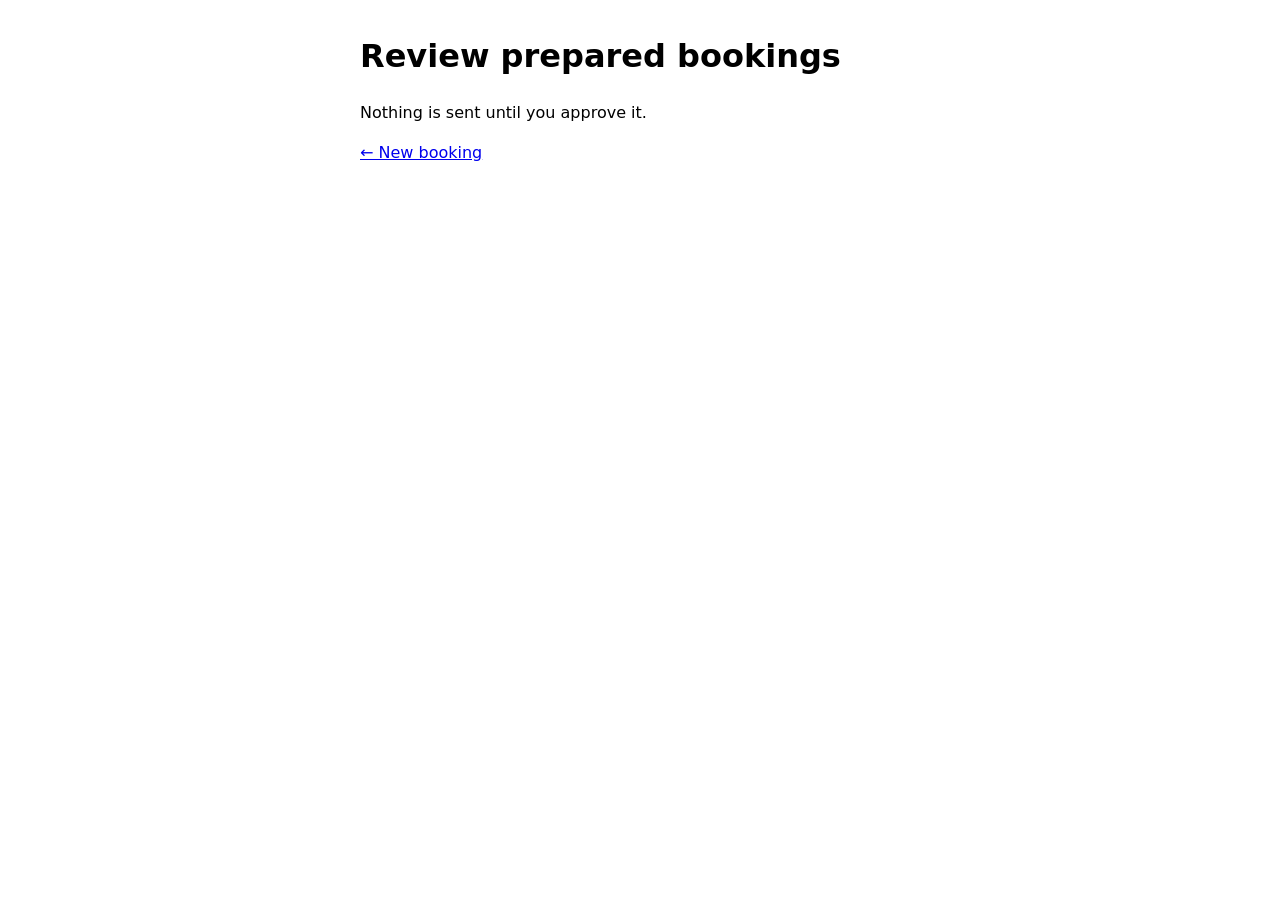
==== src/public/review.html @ 849ef9ee "STORY-003: review and approve prepared bookings (2 of 3 criteria) Co-Authored-By: Claude Sonnet 5.5 " ====
<!doctype html>
<html lang="en">
<head>
<meta charset="utf-8">
<meta name="viewport" content="width=device-width, initial-scale=1">
<title>Review bookings</title>
<style>
  body{font:16px/1.5 system-ui,sans-serif;max-width:560px;margin:2rem auto;padding:0 1rem}
  .b{border:1px solid #ddd;border-radius:8px;padding:.8rem;margin:.8rem 0}
  label{display:block;margin-top:.4rem}input{width:100%;padding:.4rem;box-sizing:border-box}
  .err{color:#b00020;font-size:.9rem}.ok{color:#0a6b2d}button{margin:.6rem .4rem 0 0;padding:.4rem .8rem}
</style>
</head>
<body>
<h1>Review prepared bookings</h1>
<p>Nothing is sent until you approve it.</p>
<p id="top" role="status"></p>
<div id="list"></div>
<p><a href="/">← New booking</a></p>
<script>
const list = document.getElementById('list'), top = document.getElementById('top');
const FIELDS = [['name', 'Name'], ['email', 'Email'], ['phone', 'Phone']];
const esc = s => String(s ?? '').replace(/[&<>"]/g, c => ({ '&': '&amp;', '<': '&lt;', '>': '&gt;', '"': '&quot;' }[c]));
const say = (el, cls, text) => { el.className = cls; el.textContent = text; };

async function call(method, url, body) {
  const res = await fetch(url, { method, headers: { 'Content-Type': 'application/json' }, body: body && JSON.stringify(body) });
  return res.json();
}

async function load() {
  say(top, '', 'Loading…');
  try {
    const { bookings } = await call('GET', '/api/review');
    say(top, '', bookings.length ? '' : 'No prepared bookings waiting for review.');
    list.innerHTML = bookings.map(b => `<div class="b" data-id="${esc(b.id)}">
      ${FIELDS.map(([k, l]) => `<label>${l} <input name="${k}" value="${esc(b.contact[k])}"></label><div class="err" data-for="${k}"></div>`).join('')}
      <button data-act="save">Save changes</button><button data-act="approve">Approve</button><span class="note" role="status"></span></div>`).join('');
  } catch { say(top, 'err', 'Could not load the bookings. Nothing was changed — please refresh.'); }
}

list.addEventListener('click', async e => {
  const act = e.target.dataset.act; if (!act) return;
  const box = e.target.closest('.b'), id = box.dataset.id, note = box.querySelector('.note');
  box.querySelectorAll('.err').forEach(d => { d.textContent = ''; });
  try {
    if (act === 'save') {
      const changes = Object.fromEntries([...box.querySelectorAll('input')].map(i => [i.name, i.value]));
      const r = await call('PATCH', '/api/review/' + encodeURIComponent(id), { changes });
      if (r.status === 'prepared') say(note, 'ok', 'Saved.');
      else if (r.status === 'rejected') {
        r.errors.forEach(x => { box.querySelector('[data-for="' + x.field + '"]').textContent = x.message; });
        say(note, 'err', 'Not saved — correct the details above.');
      } else say(note, 'err', r.message || 'Could not save.');
    } else {
      const r = await call('POST', '/api/review/' + encodeURIComponent(id) + '/approve');
      if (r.status === 'approved') { box.remove(); say(top, 'ok', 'Approved.'); }
      else say(note, 'err', r.message || 'Could not approve. The booking is still waiting.');
    }
  } catch { say(note, 'err', 'Could not reach the server. Nothing was changed.'); }
});
load();
</script>
</body>
</html>
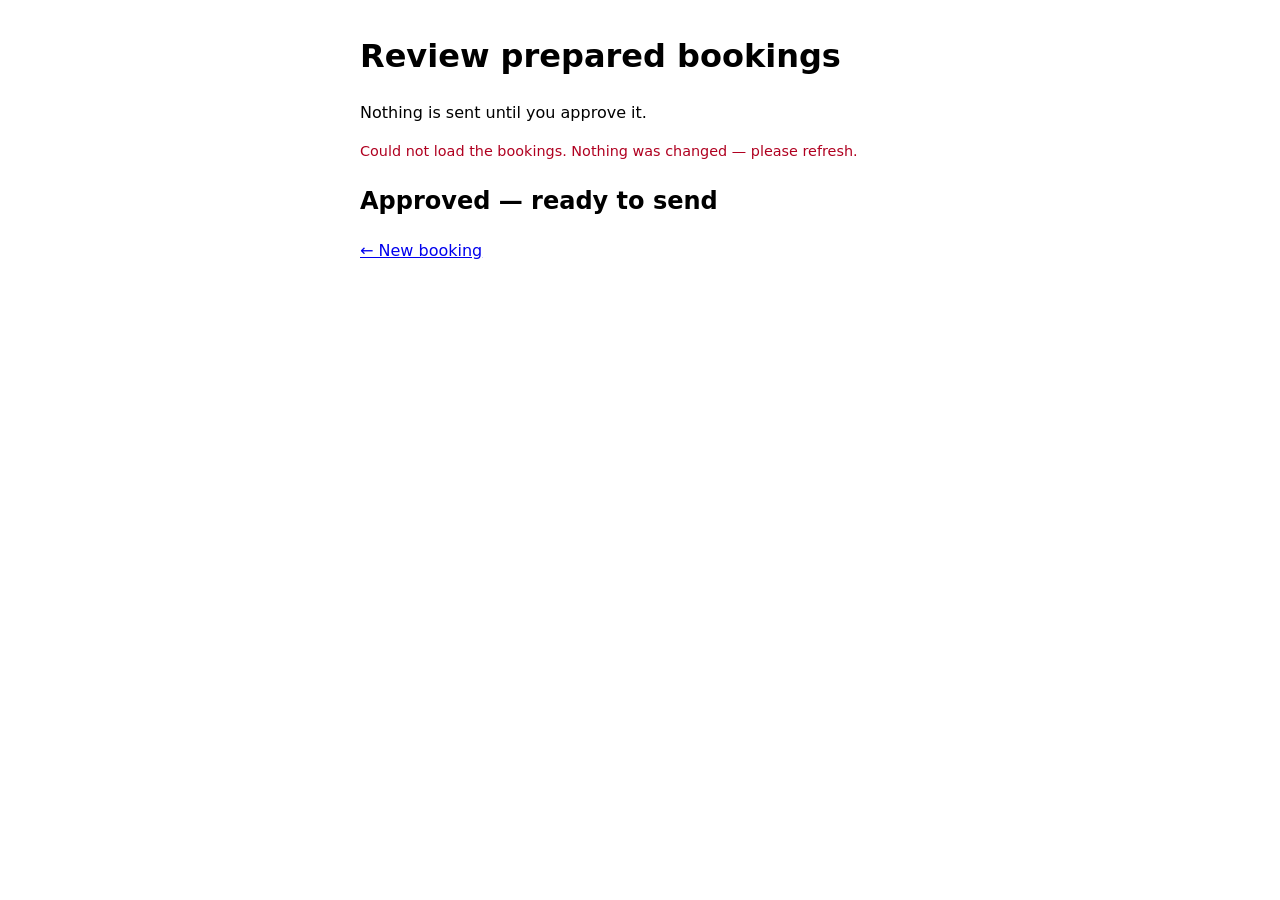
==== commit 86a8c546: "STORY-004: send booking confirmations via Gmail and update status Co-Authored-By: Claude Sonnet 5.5 " ====
--- a/src/public/review.html
+++ b/src/public/review.html
@@ -16,9 +16,11 @@
 <p>Nothing is sent until you approve it.</p>
 <p id="top" role="status"></p>
 <div id="list"></div>
+<h2>Approved — ready to send</h2>
+<div id="approved"></div>
 <p><a href="/">← New booking</a></p>
 <script>
-const list = document.getElementById('list'), top = document.getElementById('top');
+const list = document.getElementById('list'), approvedEl = document.getElementById('approved'), topMsg = document.getElementById('top');
 const FIELDS = [['name', 'Name'], ['email', 'Email'], ['phone', 'Phone']];
 const esc = s => String(s ?? '').replace(/[&<>"]/g, c => ({ '&': '&amp;', '<': '&lt;', '>': '&gt;', '"': '&quot;' }[c]));
 const say = (el, cls, text) => { el.className = cls; el.textContent = text; };
@@ -29,22 +31,29 @@
 }
 
 async function load() {
-  say(top, '', 'Loading…');
+  say(topMsg, '', 'Loading…');
   try {
-    const { bookings } = await call('GET', '/api/review');
-    say(top, '', bookings.length ? '' : 'No prepared bookings waiting for review.');
+    const { bookings, approved } = await call('GET', '/api/review');
+    approvedEl.innerHTML = approved.length ? approved.map(b => `<div class="b" data-id="${esc(b.id)}">
+      <strong>${esc(b.contact.name)}</strong> · ${esc(b.contact.email) || 'no email address'}<br>
+      <button data-act="send">Send confirmation</button><span class="note" role="status"></span></div>`).join('') : '<p>Nothing approved and waiting to be sent.</p>';
+    say(topMsg, '', bookings.length ? '' : 'No prepared bookings waiting for review.');
     list.innerHTML = bookings.map(b => `<div class="b" data-id="${esc(b.id)}">
       ${FIELDS.map(([k, l]) => `<label>${l} <input name="${k}" value="${esc(b.contact[k])}"></label><div class="err" data-for="${k}"></div>`).join('')}
       <button data-act="save">Save changes</button><button data-act="approve">Approve</button><span class="note" role="status"></span></div>`).join('');
-  } catch { say(top, 'err', 'Could not load the bookings. Nothing was changed — please refresh.'); }
+  } catch { say(topMsg, 'err', 'Could not load the bookings. Nothing was changed — please refresh.'); }
 }
 
-list.addEventListener('click', async e => {
+document.addEventListener('click', async e => {
   const act = e.target.dataset.act; if (!act) return;
   const box = e.target.closest('.b'), id = box.dataset.id, note = box.querySelector('.note');
   box.querySelectorAll('.err').forEach(d => { d.textContent = ''; });
   try {
-    if (act === 'save') {
+    if (act === 'send') {
+      const r = await call('POST', '/api/review/' + encodeURIComponent(id) + '/send');
+      if (r.status === 'sent') { box.innerHTML = '<strong>Confirmation sent.</strong>' + (r.logged === false ? ' (The log entry will be retried.)' : ''); }
+      else say(note, 'err', r.message || 'Could not send. The booking is still approved.');
+    } else if (act === 'save') {
       const changes = Object.fromEntries([...box.querySelectorAll('input')].map(i => [i.name, i.value]));
       const r = await call('PATCH', '/api/review/' + encodeURIComponent(id), { changes });
       if (r.status === 'prepared') say(note, 'ok', 'Saved.');
@@ -54,7 +63,7 @@
       } else say(note, 'err', r.message || 'Could not save.');
     } else {
       const r = await call('POST', '/api/review/' + encodeURIComponent(id) + '/approve');
-      if (r.status === 'approved') { box.remove(); say(top, 'ok', 'Approved.'); }
+      if (r.status === 'approved') { say(topMsg, 'ok', 'Approved.'); await load(); say(topMsg, 'ok', 'Approved. It is now listed below, ready to send.'); }
       else say(note, 'err', r.message || 'Could not approve. The booking is still waiting.');
     }
   } catch { say(note, 'err', 'Could not reach the server. Nothing was changed.'); }
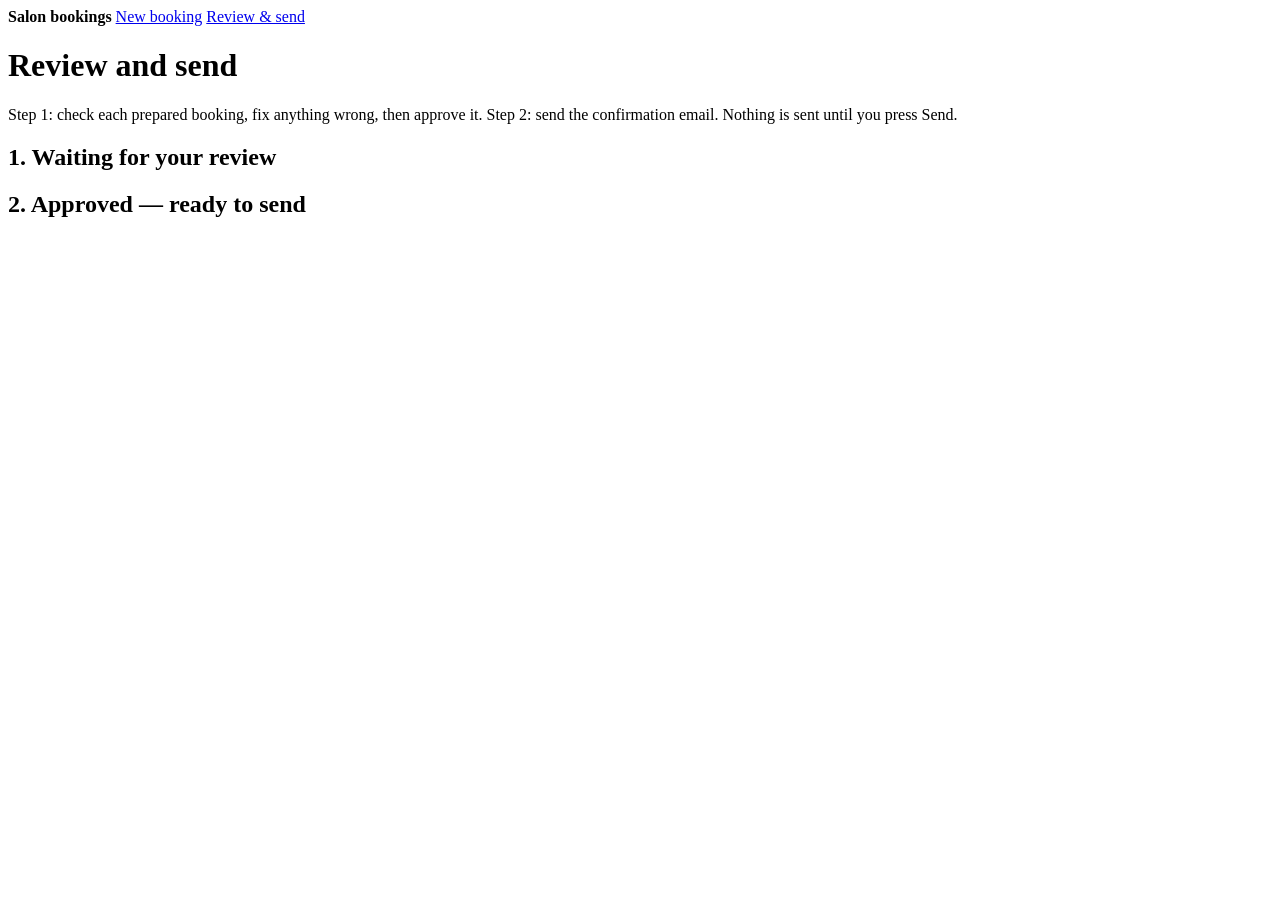
==== commit 046d1b39: "STORY-005: redesign booking UI with shared feedback and interaction logging Co-Authored-By: Claude S" ====
--- a/src/public/review.html
+++ b/src/public/review.html
@@ -3,71 +3,94 @@
 <head>
 <meta charset="utf-8">
 <meta name="viewport" content="width=device-width, initial-scale=1">
-<title>Review bookings</title>
-<style>
-  body{font:16px/1.5 system-ui,sans-serif;max-width:560px;margin:2rem auto;padding:0 1rem}
-  .b{border:1px solid #ddd;border-radius:8px;padding:.8rem;margin:.8rem 0}
-  label{display:block;margin-top:.4rem}input{width:100%;padding:.4rem;box-sizing:border-box}
-  .err{color:#b00020;font-size:.9rem}.ok{color:#0a6b2d}button{margin:.6rem .4rem 0 0;padding:.4rem .8rem}
-</style>
+<title>Review and send</title>
+<link rel="stylesheet" href="/ui.css">
 </head>
 <body>
-<h1>Review prepared bookings</h1>
-<p>Nothing is sent until you approve it.</p>
-<p id="top" role="status"></p>
-<div id="list"></div>
-<h2>Approved — ready to send</h2>
-<div id="approved"></div>
-<p><a href="/">← New booking</a></p>
+<header class="site">
+  <strong>Salon bookings</strong>
+  <a href="/">New booking</a>
+  <a href="/review" aria-current="page">Review &amp; send</a>
+</header>
+<main>
+  <h1>Review and send</h1>
+  <p class="hint">Step 1: check each prepared booking, fix anything wrong, then approve it. Step 2: send the confirmation email. Nothing is sent until you press Send.</p>
+  <div id="feedback" class="feedback" aria-live="polite"></div>
+  <h2>1. Waiting for your review</h2>
+  <div id="list"></div>
+  <h2>2. Approved — ready to send</h2>
+  <div id="approved"></div>
+</main>
+<script src="/ui.js"></script>
 <script>
-const list = document.getElementById('list'), approvedEl = document.getElementById('approved'), topMsg = document.getElementById('top');
+UI.installErrorHandler();
+const listEl = document.getElementById('list'), approvedEl = document.getElementById('approved');
 const FIELDS = [['name', 'Name'], ['email', 'Email'], ['phone', 'Phone']];
 const esc = s => String(s ?? '').replace(/[&<>"]/g, c => ({ '&': '&amp;', '<': '&lt;', '>': '&gt;', '"': '&quot;' }[c]));
-const say = (el, cls, text) => { el.className = cls; el.textContent = text; };
 
-async function call(method, url, body) {
-  const res = await fetch(url, { method, headers: { 'Content-Type': 'application/json' }, body: body && JSON.stringify(body) });
-  return res.json();
+async function load() {
+  try {
+    const { ok, data } = await UI.request('GET', '/api/review');
+    if (!ok) throw new Error('The list could not be loaded. Nothing was changed — please refresh the page.');
+    listEl.innerHTML = data.bookings.length ? data.bookings.map(b => `<div class="card" data-id="${esc(b.id)}">
+      <span class="badge prepared">Waiting for review</span>
+      ${FIELDS.map(([k, l]) => `<label for="${esc(b.id)}-${k}">${l}</label>
+        <input id="${esc(b.id)}-${k}" name="${k}" value="${esc(b.contact[k])}" aria-describedby="${esc(b.id)}-e-${k}">
+        <div class="field-error" id="${esc(b.id)}-e-${k}"></div>`).join('')}
+      <button data-act="save">Save changes</button><button class="primary" data-act="approve">Approve</button>
+      <span class="note" role="status"></span></div>`).join('')
+      : '<p class="empty">Nothing is waiting for review. New bookings appear here after their details are checked.</p>';
+    approvedEl.innerHTML = data.approved.length ? data.approved.map(b => `<div class="card" data-id="${esc(b.id)}">
+      <span class="badge approved">Approved</span> <strong>${esc(b.contact.name)}</strong> · ${esc(b.contact.email)}<br>
+      <button class="primary" data-act="send">Send confirmation</button><span class="note" role="status"></span></div>`).join('')
+      : '<p class="empty">Nothing approved yet. Approve a booking above and it will appear here.</p>';
+  } catch (err) {
+    UI.notify('error', err.message);
+  }
 }
 
-async function load() {
-  say(topMsg, '', 'Loading…');
+async function act(button) {
+  const kind = button.dataset.act, card = button.closest('.card'), id = card.dataset.id, note = card.querySelector('.note');
+  const url = '/api/review/' + encodeURIComponent(id);
+  note.textContent = '';
+  card.querySelectorAll('.field-error').forEach(d => { d.textContent = ''; });
+
+  if (kind === 'approve' && !confirm('Approve this booking? You can still send the confirmation later.')) return;
+  if (kind === 'send' && !confirm('Send the confirmation email to the customer now? This cannot be undone.')) return;
+
+  button.disabled = true;
   try {
-    const { bookings, approved } = await call('GET', '/api/review');
-    approvedEl.innerHTML = approved.length ? approved.map(b => `<div class="b" data-id="${esc(b.id)}">
-      <strong>${esc(b.contact.name)}</strong> · ${esc(b.contact.email) || 'no email address'}<br>
-      <button data-act="send">Send confirmation</button><span class="note" role="status"></span></div>`).join('') : '<p>Nothing approved and waiting to be sent.</p>';
-    say(topMsg, '', bookings.length ? '' : 'No prepared bookings waiting for review.');
-    list.innerHTML = bookings.map(b => `<div class="b" data-id="${esc(b.id)}">
-      ${FIELDS.map(([k, l]) => `<label>${l} <input name="${k}" value="${esc(b.contact[k])}"></label><div class="err" data-for="${k}"></div>`).join('')}
-      <button data-act="save">Save changes</button><button data-act="approve">Approve</button><span class="note" role="status"></span></div>`).join('');
-  } catch { say(topMsg, 'err', 'Could not load the bookings. Nothing was changed — please refresh.'); }
+    if (kind === 'save') {
+      UI.logEvent('booking_edited', id);
+      const changes = Object.fromEntries([...card.querySelectorAll('input')].map(i => [i.name, i.value]));
+      const { data } = await UI.request('PATCH', url, { changes });
+      if (data.status === 'prepared') { UI.notify('success', 'Changes saved.'); }
+      else if (data.status === 'rejected') {
+        data.errors.forEach(x => { card.querySelector('[id$="-e-' + x.field + '"]').textContent = x.message; });
+        UI.notify('error', 'Not saved — please correct the highlighted details.');
+      } else UI.notify('error', data.message || 'The changes could not be saved. Nothing was changed.');
+    } else if (kind === 'approve') {
+      UI.logEvent('booking_approved', id);
+      const { data } = await UI.request('POST', url + '/approve');
+      if (data.status === 'approved') { await load(); UI.notify('success', 'Approved. It is now listed under "Approved — ready to send".'); }
+      else UI.notify('error', data.message || 'Could not approve. The booking is still waiting for review.');
+    } else if (kind === 'send') {
+      UI.logEvent('confirmation_send_clicked', id);
+      const { data } = await UI.request('POST', url + '/send');
+      if (data.status === 'sent') {
+        await load();
+        UI.notify('success', 'Confirmation sent.' + (data.logged === false ? ' (The log entry will be retried.)' : ''));
+      } else UI.notify('error', data.message || 'The confirmation was not sent. The booking is still approved.');
+    }
+  } catch (err) {
+    UI.notify('error', err.message);
+  } finally {
+    button.disabled = false;
+  }
 }
 
-document.addEventListener('click', async e => {
-  const act = e.target.dataset.act; if (!act) return;
-  const box = e.target.closest('.b'), id = box.dataset.id, note = box.querySelector('.note');
-  box.querySelectorAll('.err').forEach(d => { d.textContent = ''; });
-  try {
-    if (act === 'send') {
-      const r = await call('POST', '/api/review/' + encodeURIComponent(id) + '/send');
-      if (r.status === 'sent') { box.innerHTML = '<strong>Confirmation sent.</strong>' + (r.logged === false ? ' (The log entry will be retried.)' : ''); }
-      else say(note, 'err', r.message || 'Could not send. The booking is still approved.');
-    } else if (act === 'save') {
-      const changes = Object.fromEntries([...box.querySelectorAll('input')].map(i => [i.name, i.value]));
-      const r = await call('PATCH', '/api/review/' + encodeURIComponent(id), { changes });
-      if (r.status === 'prepared') say(note, 'ok', 'Saved.');
-      else if (r.status === 'rejected') {
-        r.errors.forEach(x => { box.querySelector('[data-for="' + x.field + '"]').textContent = x.message; });
-        say(note, 'err', 'Not saved — correct the details above.');
-      } else say(note, 'err', r.message || 'Could not save.');
-    } else {
-      const r = await call('POST', '/api/review/' + encodeURIComponent(id) + '/approve');
-      if (r.status === 'approved') { say(topMsg, 'ok', 'Approved.'); await load(); say(topMsg, 'ok', 'Approved. It is now listed below, ready to send.'); }
-      else say(note, 'err', r.message || 'Could not approve. The booking is still waiting.');
-    }
-  } catch { say(note, 'err', 'Could not reach the server. Nothing was changed.'); }
-});
+document.addEventListener('click', e => { if (e.target.dataset && e.target.dataset.act) act(e.target); });
+UI.logEvent('review_page_opened');
 load();
 </script>
 </body>
